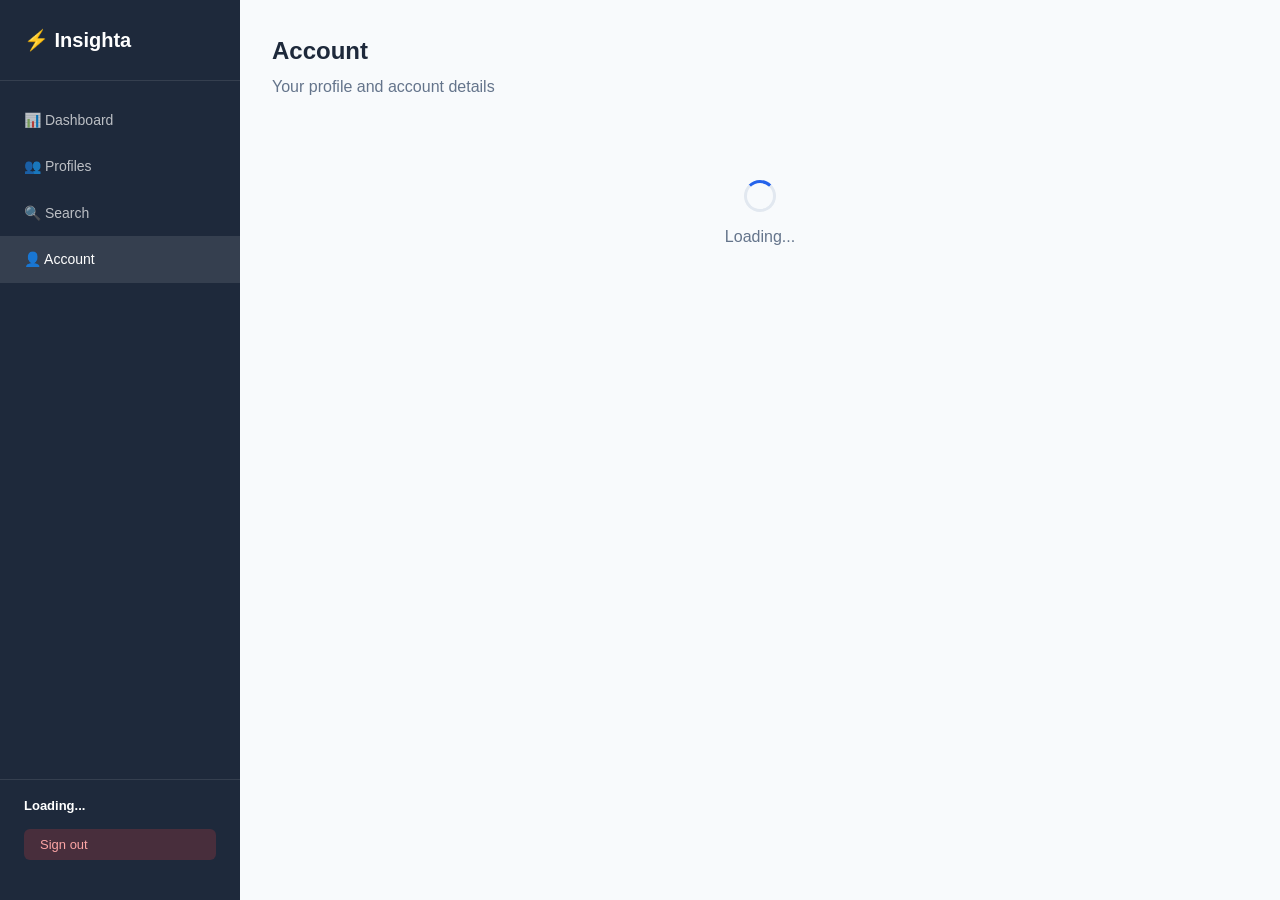
==== account.html @ 410d0bdd "feat(web): add all portal pages with auth and profile management" ====
<!DOCTYPE html>
<html lang="en">
<head>
    <meta charset="UTF-8">
    <meta name="viewport" content="width=device-width, initial-scale=1.0">
    <title>Account — Insighta Labs</title>
    <link rel="stylesheet" href="css/style.css">
</head>
<body>
    <div class="layout">
        <aside class="sidebar">
            <div class="logo">⚡ Insighta</div>
            <nav>
                <a href="dashboard.html">📊 Dashboard</a>
                <a href="profiles.html">👥 Profiles</a>
                <a href="search.html">🔍 Search</a>
                <a href="account.html" class="active">👤 Account</a>
            </nav>
            <div class="user-info">
                <div class="username" id="sidebar-username">Loading...</div>
                <div class="role" id="sidebar-role"></div>
                <button class="btn-logout" onclick="handleLogout()">Sign out</button>
            </div>
        </aside>

        <main class="main">
            <div class="page-header">
                <h1>Account</h1>
                <p>Your profile and account details</p>
            </div>

            <div id="account-container">
                <div class="loading"><div class="spinner"></div><p>Loading...</p></div>
            </div>
        </main>
    </div>

    <script src="js/api.js"></script>
    <script src="js/auth.js"></script>
    <script src="js/app.js"></script>
    <script>
        const API_URL = 'https://your-backend-url.hostless.app'

        const init = async () => {
            const user = await checkAuth()
            if (!user) return

            document.getElementById('sidebar-username').textContent = '@' + user.username
            document.getElementById('sidebar-role').textContent = user.role

            document.getElementById('account-container').innerHTML = `
                <div class="card">
                    <div style="display:flex; align-items:center; gap:16px; margin-bottom:24px;">
                        <img 
                            src="${user.avatar_url || 'https://github.com/identicons/' + user.username + '.png'}" 
                            class="avatar" 
                            alt="Avatar"
                            onerror="this.src='https://github.com/identicons/${user.username}.png'"
                        >
                        <div>
                            <h2 style="font-size:20px;">@${user.username}</h2>
                            <span class="badge badge-${user.role}">${user.role}</span>
                        </div>
                    </div>

                    <div class="account-grid">
                        <div class="detail-item">
                            <div class="label">Username</div>
                            <div class="value">@${user.username}</div>
                        </div>
                        <div class="detail-item">
                            <div class="label">Email</div>
                            <div class="value">${user.email || 'Not provided'}</div>
                        </div>
                        <div class="detail-item">
                            <div class="label">Role</div>
                            <div class="value">
                                <span class="badge badge-${user.role}">${user.role}</span>
                            </div>
                        </div>
                        <div class="detail-item">
                            <div class="label">Member Since</div>
                            <div class="value">${formatDate(user.created_at)}</div>
                        </div>
                        <div class="detail-item">
                            <div class="label">Last Login</div>
                            <div class="value">${formatDate(user.last_login_at)}</div>
                        </div>
                        <div class="detail-item">
                            <div class="label">User ID</div>
                            <div class="value" style="font-size:12px; color:var(--text-light)">${user.id}</div>
                        </div>
                    </div>

                    <div style="margin-top:24px; padding-top:24px; border-top:1px solid var(--border);">
                        <button class="btn btn-primary" style="background:#ef4444;" onclick="handleLogout()">
                            Sign Out
                        </button>
                    </div>
                </div>
            `
        }

        const handleLogout = async () => await logout()

        init()
    </script>
</body>
</html>
---- css/style.css ----
* {
    margin: 0;
    padding: 0;
    box-sizing: border-box;
}

:root {
    --primary: #2563eb;
    --primary-dark: #1d4ed8;
    --secondary: #64748b;
    --success: #22c55e;
    --error: #ef4444;
    --warning: #f59e0b;
    --bg: #f8fafc;
    --card-bg: #ffffff;
    --text: #1e293b;
    --text-light: #64748b;
    --border: #e2e8f0;
    --sidebar-width: 240px;
}

body {
    font-family: -apple-system, BlinkMacSystemFont, 'Segoe UI', sans-serif;
    background: var(--bg);
    color: var(--text);
    line-height: 1.6;
}

/* Auth Pages */
.auth-container {
    min-height: 100vh;
    display: flex;
    align-items: center;
    justify-content: center;
    background: linear-gradient(135deg, #1e293b 0%, #2563eb 100%);
}

.auth-card {
    background: white;
    padding: 48px;
    border-radius: 16px;
    box-shadow: 0 25px 50px rgba(0,0,0,0.2);
    text-align: center;
    width: 100%;
    max-width: 420px;
}

.auth-card .logo {
    font-size: 32px;
    font-weight: 800;
    color: var(--primary);
    margin-bottom: 8px;
}

.auth-card .tagline {
    color: var(--text-light);
    margin-bottom: 40px;
    font-size: 15px;
}

.btn-github {
    display: flex;
    align-items: center;
    justify-content: center;
    gap: 12px;
    width: 100%;
    padding: 14px 24px;
    background: #24292e;
    color: white;
    border: none;
    border-radius: 8px;
    font-size: 16px;
    font-weight: 500;
    cursor: pointer;
    text-decoration: none;
    transition: background 0.2s;
}

.btn-github:hover {
    background: #1a1f24;
}

.btn-github svg {
    width: 20px;
    height: 20px;
    fill: white;
}

/* Layout */
.layout {
    display: flex;
    min-height: 100vh;
}

/* Sidebar */
.sidebar {
    width: var(--sidebar-width);
    background: #1e293b;
    color: white;
    padding: 24px 0;
    position: fixed;
    height: 100vh;
    overflow-y: auto;
    display: flex;
    flex-direction: column;
}

.sidebar .logo {
    font-size: 20px;
    font-weight: 800;
    color: white;
    padding: 0 24px 24px;
    border-bottom: 1px solid rgba(255,255,255,0.1);
    margin-bottom: 16px;
}

.sidebar nav a {
    display: flex;
    align-items: center;
    gap: 10px;
    padding: 12px 24px;
    color: rgba(255,255,255,0.7);
    text-decoration: none;
    font-size: 14px;
    transition: all 0.2s;
}

.sidebar nav a:hover,
.sidebar nav a.active {
    background: rgba(255,255,255,0.1);
    color: white;
}

.sidebar .user-info {
    margin-top: auto;
    padding: 16px 24px;
    border-top: 1px solid rgba(255,255,255,0.1);
    font-size: 13px;
}

.sidebar .user-info .username {
    font-weight: 600;
    color: white;
}

.sidebar .user-info .role {
    color: rgba(255,255,255,0.5);
    font-size: 12px;
    text-transform: uppercase;
    letter-spacing: 0.5px;
}

.sidebar .btn-logout {
    margin-top: 12px;
    padding: 8px 16px;
    background: rgba(239,68,68,0.2);
    color: #fca5a5;
    border: none;
    border-radius: 6px;
    cursor: pointer;
    font-size: 13px;
    width: 100%;
    text-align: left;
    transition: background 0.2s;
}

.sidebar .btn-logout:hover {
    background: rgba(239,68,68,0.4);
}

/* Main Content */
.main {
    margin-left: var(--sidebar-width);
    flex: 1;
    padding: 32px;
}

.page-header {
    margin-bottom: 32px;
}

.page-header h1 {
    font-size: 24px;
    font-weight: 700;
    color: var(--text);
}

.page-header p {
    color: var(--text-light);
    margin-top: 4px;
}

/* Cards */
.card {
    background: var(--card-bg);
    border-radius: 12px;
    padding: 24px;
    border: 1px solid var(--border);
    box-shadow: 0 1px 3px rgba(0,0,0,0.05);
}

/* Stats Grid */
.stats-grid {
    display: grid;
    grid-template-columns: repeat(auto-fit, minmax(200px, 1fr));
    gap: 16px;
    margin-bottom: 32px;
}

.stat-card {
    background: var(--card-bg);
    border-radius: 12px;
    padding: 24px;
    border: 1px solid var(--border);
}

.stat-card .stat-value {
    font-size: 36px;
    font-weight: 700;
    color: var(--primary);
}

.stat-card .stat-label {
    color: var(--text-light);
    font-size: 14px;
    margin-top: 4px;
}

/* Filters */
.filters {
    display: flex;
    gap: 12px;
    flex-wrap: wrap;
    margin-bottom: 24px;
    padding: 16px;
    background: var(--card-bg);
    border-radius: 12px;
    border: 1px solid var(--border);
}

.filters select,
.filters input {
    padding: 8px 12px;
    border: 1px solid var(--border);
    border-radius: 6px;
    font-size: 14px;
    color: var(--text);
    background: white;
}

.filters select:focus,
.filters input:focus {
    outline: none;
    border-color: var(--primary);
}

.btn {
    padding: 8px 16px;
    border-radius: 6px;
    border: none;
    font-size: 14px;
    font-weight: 500;
    cursor: pointer;
    transition: all 0.2s;
}

.btn-primary {
    background: var(--primary);
    color: white;
}

.btn-primary:hover {
    background: var(--primary-dark);
}

.btn-secondary {
    background: var(--border);
    color: var(--text);
}

.btn-secondary:hover {
    background: #cbd5e1;
}

/* Table */
.table-container {
    background: var(--card-bg);
    border-radius: 12px;
    border: 1px solid var(--border);
    overflow: hidden;
}

table {
    width: 100%;
    border-collapse: collapse;
}

thead {
    background: #f1f5f9;
}

th {
    padding: 12px 16px;
    text-align: left;
    font-size: 13px;
    font-weight: 600;
    color: var(--text-light);
    text-transform: uppercase;
    letter-spacing: 0.5px;
}

td {
    padding: 12px 16px;
    border-top: 1px solid var(--border);
    font-size: 14px;
}

tr:hover td {
    background: #f8fafc;
}

td a {
    color: var(--primary);
    text-decoration: none;
    font-weight: 500;
}

td a:hover {
    text-decoration: underline;
}

/* Badges */
.badge {
    display: inline-block;
    padding: 2px 8px;
    border-radius: 99px;
    font-size: 12px;
    font-weight: 500;
}

.badge-male {
    background: #dbeafe;
    color: #1d4ed8;
}

.badge-female {
    background: #fce7f3;
    color: #be185d;
}

.badge-admin {
    background: #fee2e2;
    color: #dc2626;
}

.badge-analyst {
    background: #fef3c7;
    color: #d97706;
}

/* Pagination */
.pagination {
    display: flex;
    align-items: center;
    justify-content: space-between;
    padding: 16px;
    border-top: 1px solid var(--border);
    font-size: 14px;
    color: var(--text-light);
}

.pagination-buttons {
    display: flex;
    gap: 8px;
}

.pagination-buttons button {
    padding: 6px 12px;
    border: 1px solid var(--border);
    border-radius: 6px;
    background: white;
    cursor: pointer;
    font-size: 14px;
    transition: all 0.2s;
}

.pagination-buttons button:hover:not(:disabled) {
    background: var(--primary);
    color: white;
    border-color: var(--primary);
}

.pagination-buttons button:disabled {
    opacity: 0.4;
    cursor: not-allowed;
}

/* Search */
.search-box {
    display: flex;
    gap: 12px;
    margin-bottom: 24px;
}

.search-box input {
    flex: 1;
    padding: 12px 16px;
    border: 1px solid var(--border);
    border-radius: 8px;
    font-size: 15px;
}

.search-box input:focus {
    outline: none;
    border-color: var(--primary);
}

/* Loading */
.loading {
    display: flex;
    flex-direction: column;
    align-items: center;
    padding: 48px;
    color: var(--text-light);
}

.spinner {
    width: 32px;
    height: 32px;
    border: 3px solid var(--border);
    border-top-color: var(--primary);
    border-radius: 50%;
    animation: spin 0.8s linear infinite;
    margin-bottom: 12px;
}

@keyframes spin {
    to { transform: rotate(360deg); }
}

/* Error */
.error-message {
    padding: 16px;
    background: #fee2e2;
    border-radius: 8px;
    color: #dc2626;
    font-size: 14px;
}

/* Profile Detail */
.profile-detail-grid {
    display: grid;
    grid-template-columns: 1fr 1fr;
    gap: 16px;
}

.detail-item {
    padding: 16px;
    background: #f8fafc;
    border-radius: 8px;
}

.detail-item .label {
    font-size: 12px;
    color: var(--text-light);
    text-transform: uppercase;
    letter-spacing: 0.5px;
    margin-bottom: 4px;
}

.detail-item .value {
    font-size: 16px;
    font-weight: 600;
    color: var(--text);
}

/* Account page */
.account-grid {
    display: grid;
    grid-template-columns: 1fr 1fr;
    gap: 24px;
}

.avatar {
    width: 80px;
    height: 80px;
    border-radius: 50%;
    margin-bottom: 16px;
}

/* Responsive */
@media (max-width: 768px) {
    .sidebar {
        display: none;
    }
    .main {
        margin-left: 0;
        padding: 16px;
    }
    .profile-detail-grid,
    .account-grid {
        grid-template-columns: 1fr;
    }
}
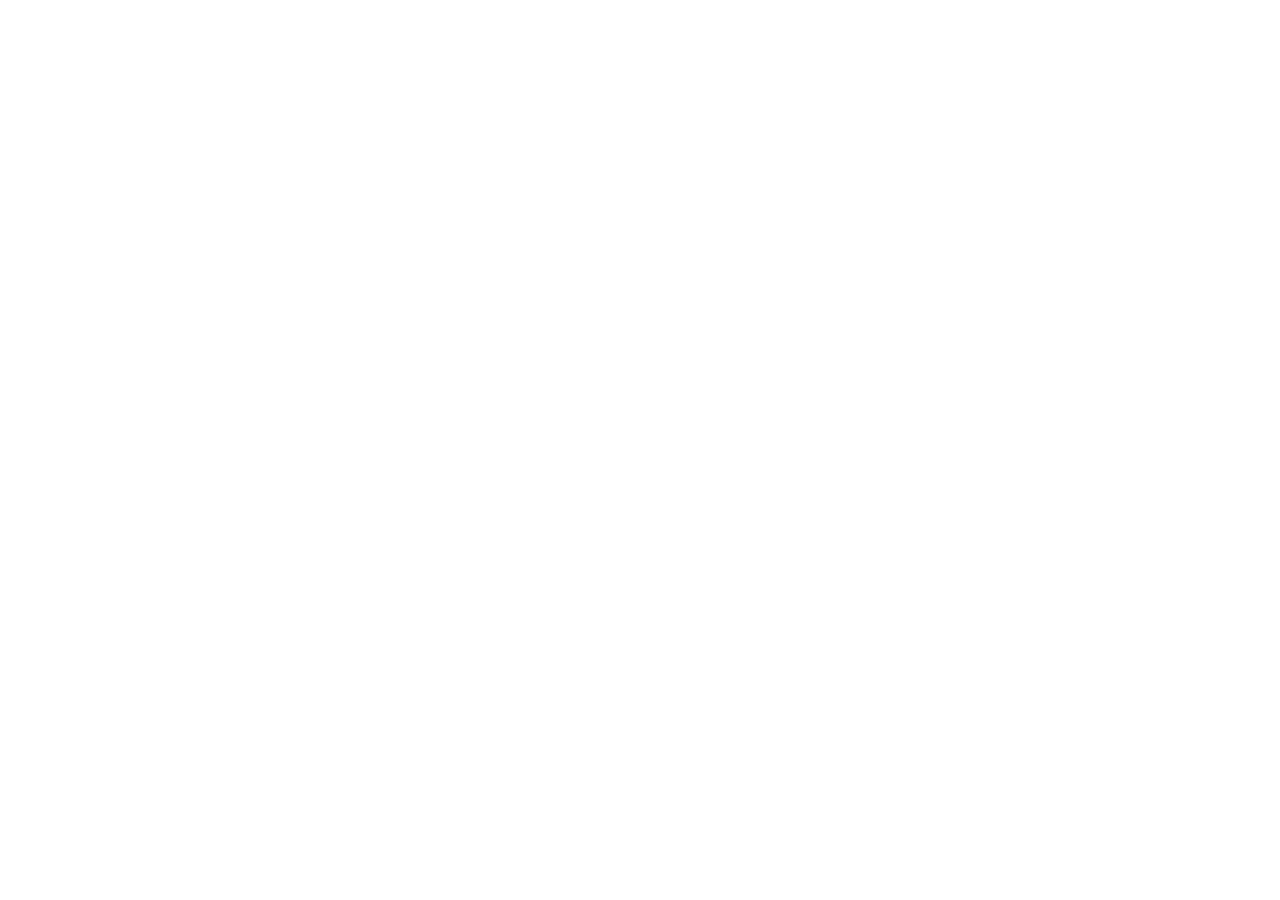
==== commit bd3981de: "fix: update dead api url link" ====
--- a/account.html
+++ b/account.html
@@ -39,7 +39,7 @@
     <script src="js/auth.js"></script>
     <script src="js/app.js"></script>
     <script>
-        const API_URL = 'https://your-backend-url.hostless.app'
+        const API_URL = 'https://insighta-backend-zph3.onrender.com'
 
         const init = async () => {
             const user = await checkAuth()
